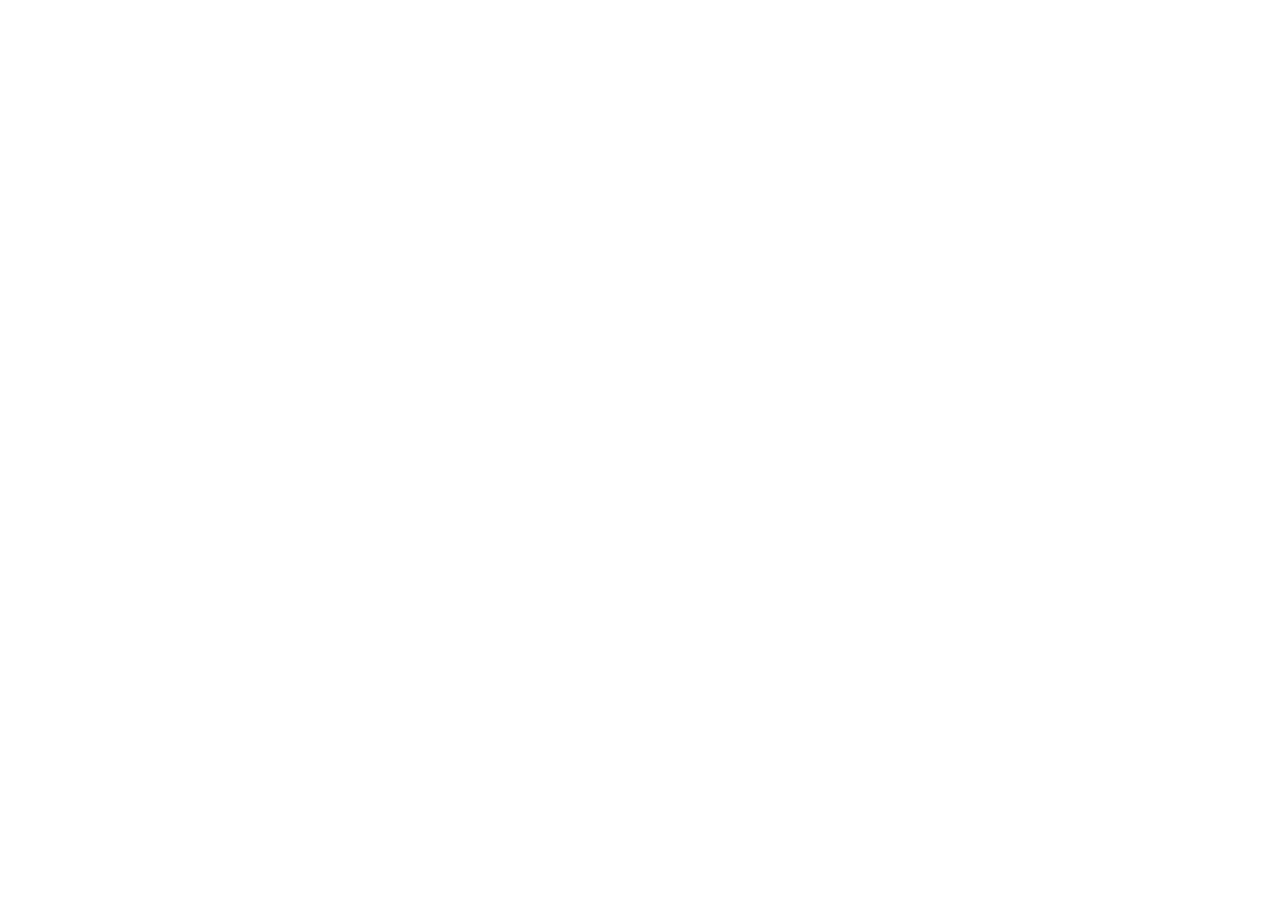
==== Html/Systeme.html @ 7332a56d "création du fichier Systeme" ====
<!DOCTYPE html>
<html lang="fr">
<head>
    <meta charset="UTF-8">
    <meta name="viewport" content="width=device-width, initial-scale=1.0">
    <title>Systeme</title>
</head>
<body>
    
</body>
</html>
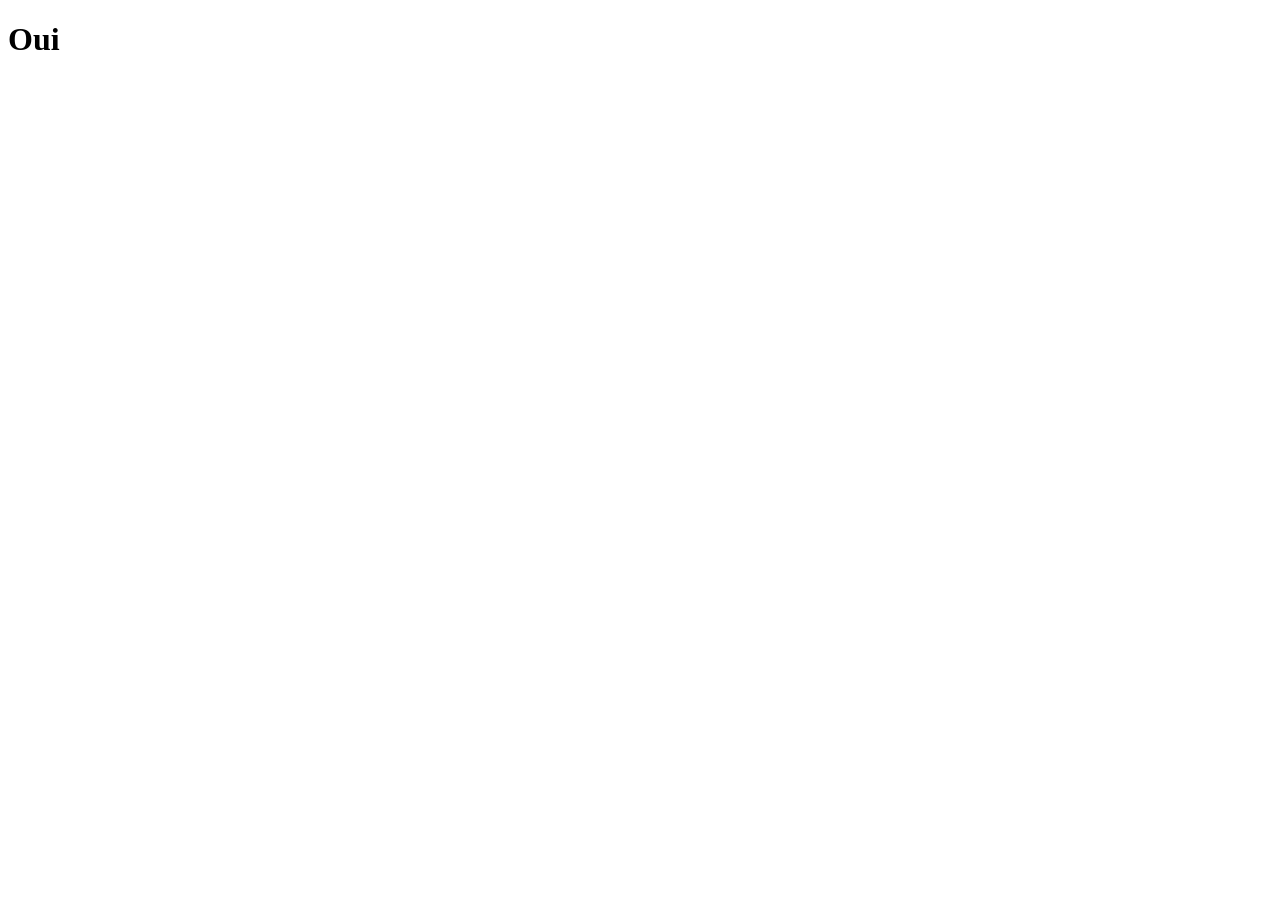
==== commit c040deb0: "V0.7 : Bouton relier a leur éléments" ====
--- a/Html/Systeme.html
+++ b/Html/Systeme.html
@@ -6,6 +6,6 @@
     <title>Systeme</title>
 </head>
 <body>
-    
+    <h1>Oui</h1>
 </body>
 </html>
